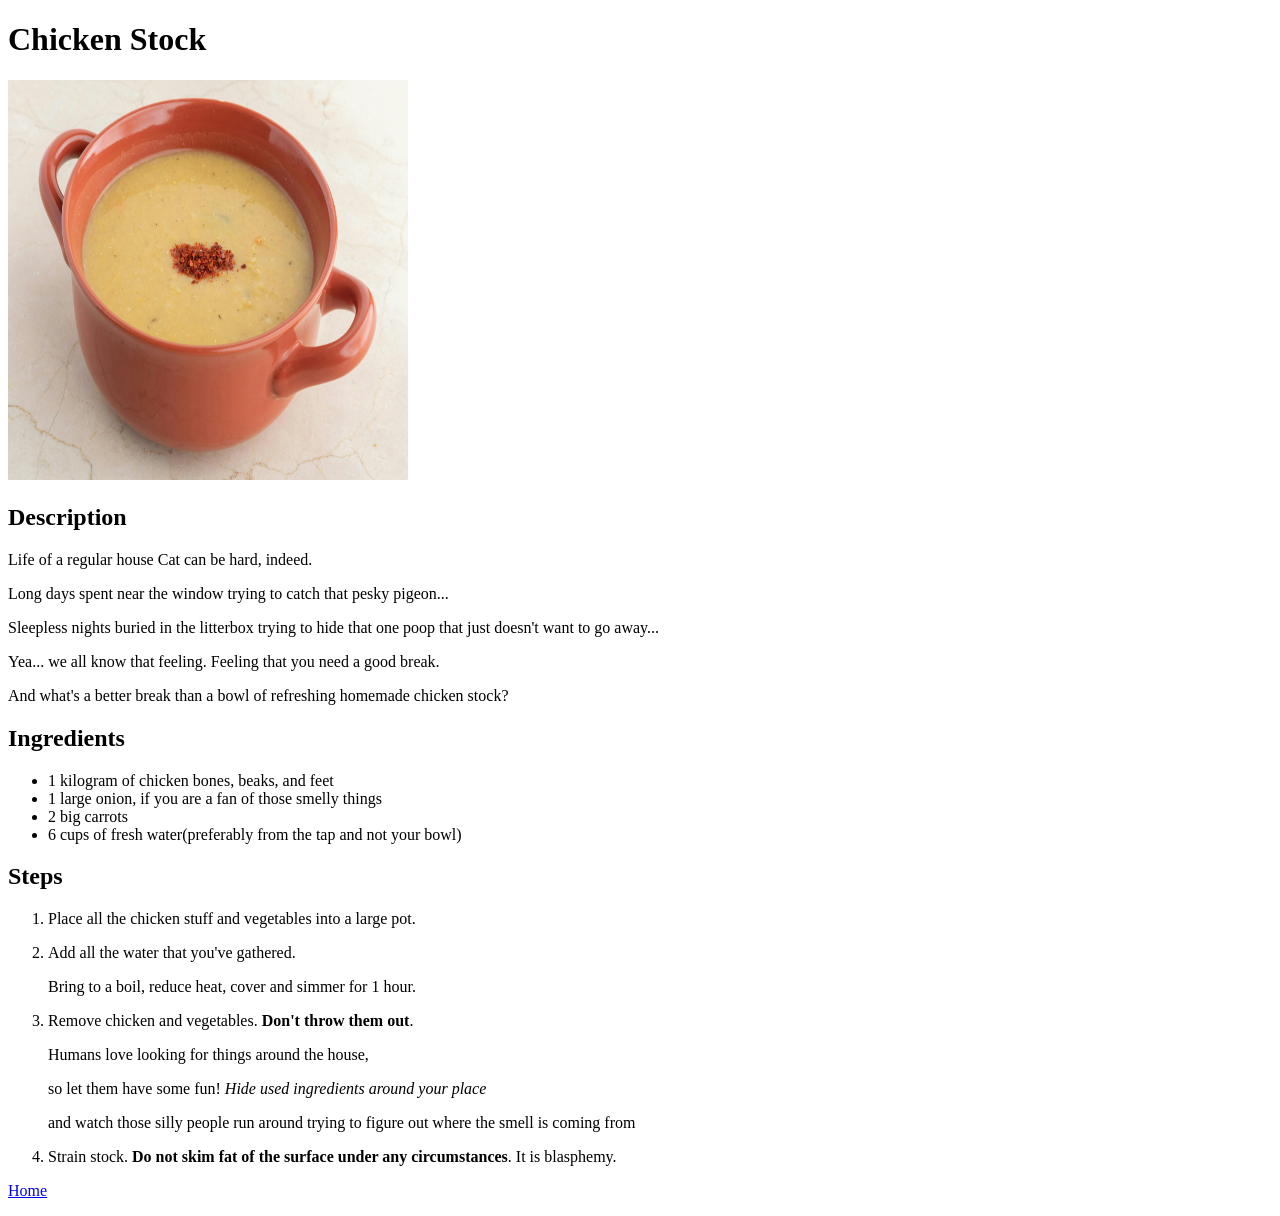
==== recipes/chicken-stock.html @ 18b65e41 "Add recipe description and instructions" ====
<!DOCTYPE html>
<html lang="en">
<head>
    <meta charset="UTF-8">
    <meta name="viewport" content="width=device-width, initial-scale=1.0">
    <title>Chicken Stock</title>
</head>
<body>
    <h1>Chicken Stock</h1>
    <img src="../images/chicken-stock.jpg" alt="A red bowl filled with rich chicken stock soup" width="400" height="400">
    <h2>Description</h2>
    <p>Life of a regular house Cat can be hard, indeed.</p>
    <p>Long days spent near the window trying to catch that pesky pigeon...</p>
    <p>Sleepless nights buried in the litterbox trying to hide that one poop that just doesn't want to go away...</p>
    <p>Yea... we all know that feeling. Feeling that you need a good break.</p>
    <p>And what's a better break than a bowl of refreshing homemade chicken stock?</p>
    <h2>Ingredients</h2>
    <ul>
        <li>1 kilogram of chicken bones, beaks, and feet</li>
        <li>1 large onion, if you are a fan of those smelly things</li>
        <li>2 big carrots</li>
        <li>6 cups of fresh water(preferably from the tap and not your bowl)</li>
    </ul>
    <h2>Steps</h2>
    <ol>
        <li>Place all the chicken stuff and vegetables into a large pot.</li>
        <li>
            <p>Add all the water that you've gathered.</p>
            <p>Bring to a boil, reduce heat, cover and simmer for 1 hour.</p>
        </li>
        <li>
            <p>Remove chicken and vegetables. <strong>Don't throw them out</strong>.</p>
            <p>Humans love looking for things around the house,</p>
            <p>so let them have some fun! <em>Hide used ingredients around your place</em></p>
            <p>and watch those silly people run around trying to figure out where the smell is coming from</p>
        </li>
        <li>Strain stock. <strong>Do not skim fat of the surface under any circumstances</strong>. It is blasphemy.</li>
        
    </ol>
    <p><a href="../index.html">Home</a></p>
</body>
</html>
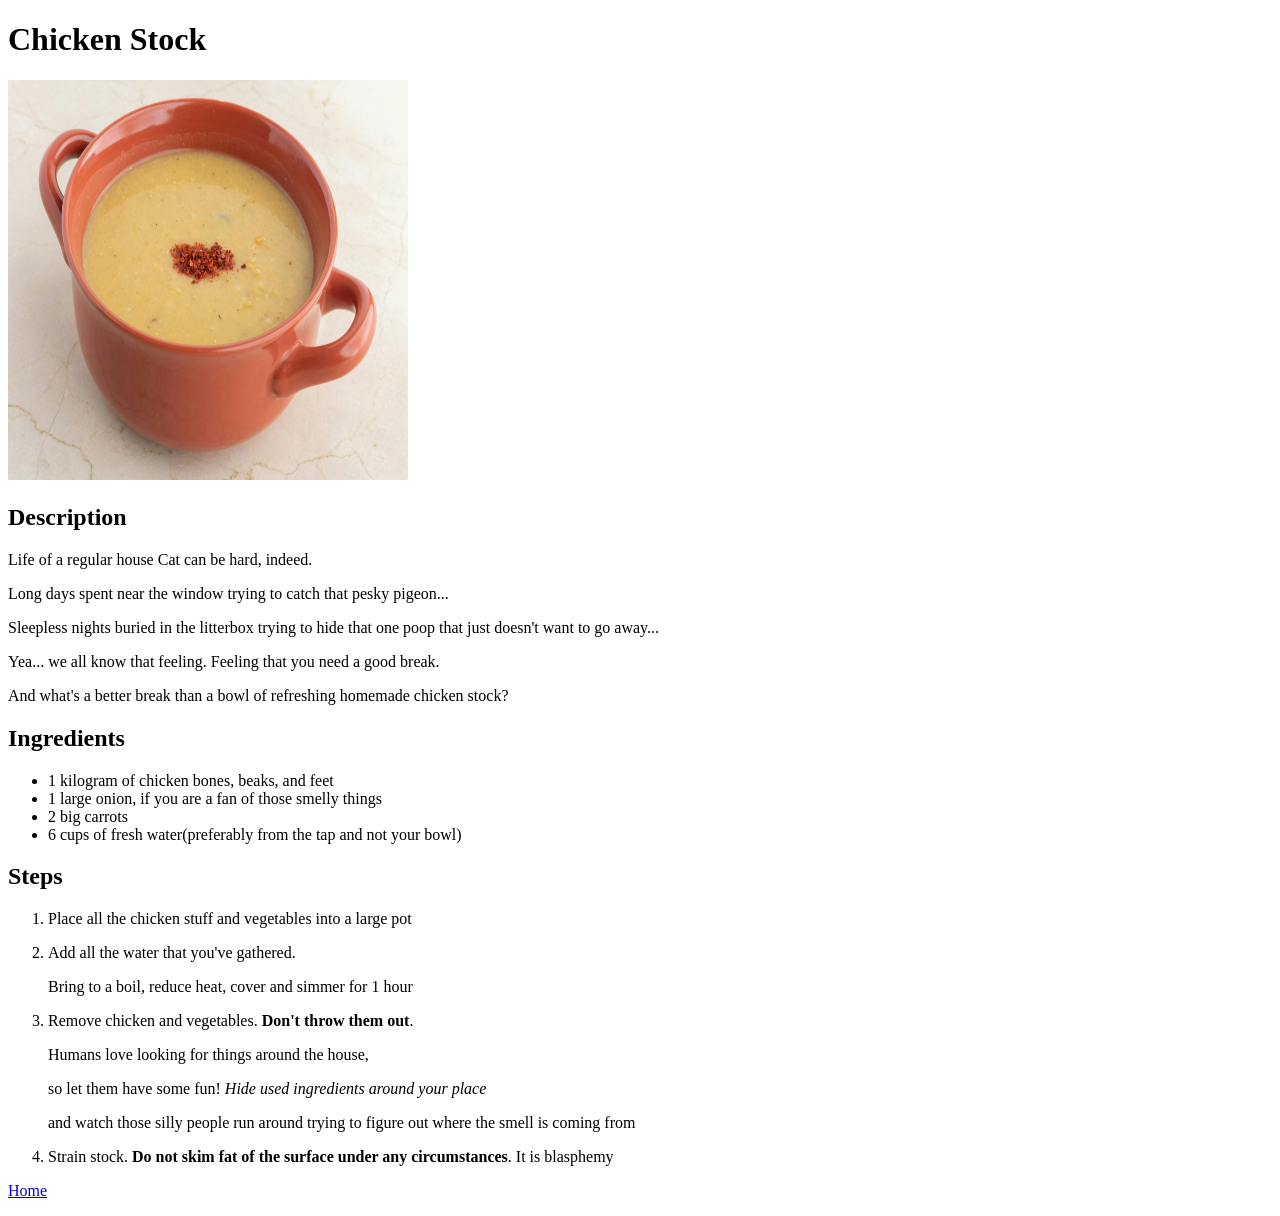
==== commit b3a8d9db: "Fix grammar" ====
--- a/recipes/chicken-stock.html
+++ b/recipes/chicken-stock.html
@@ -23,10 +23,10 @@
     </ul>
     <h2>Steps</h2>
     <ol>
-        <li>Place all the chicken stuff and vegetables into a large pot.</li>
+        <li>Place all the chicken stuff and vegetables into a large pot</li>
         <li>
             <p>Add all the water that you've gathered.</p>
-            <p>Bring to a boil, reduce heat, cover and simmer for 1 hour.</p>
+            <p>Bring to a boil, reduce heat, cover and simmer for 1 hour</p>
         </li>
         <li>
             <p>Remove chicken and vegetables. <strong>Don't throw them out</strong>.</p>
@@ -34,8 +34,7 @@
             <p>so let them have some fun! <em>Hide used ingredients around your place</em></p>
             <p>and watch those silly people run around trying to figure out where the smell is coming from</p>
         </li>
-        <li>Strain stock. <strong>Do not skim fat of the surface under any circumstances</strong>. It is blasphemy.</li>
-        
+        <li>Strain stock. <strong>Do not skim fat of the surface under any circumstances</strong>. It is blasphemy</li>  
     </ol>
     <p><a href="../index.html">Home</a></p>
 </body>
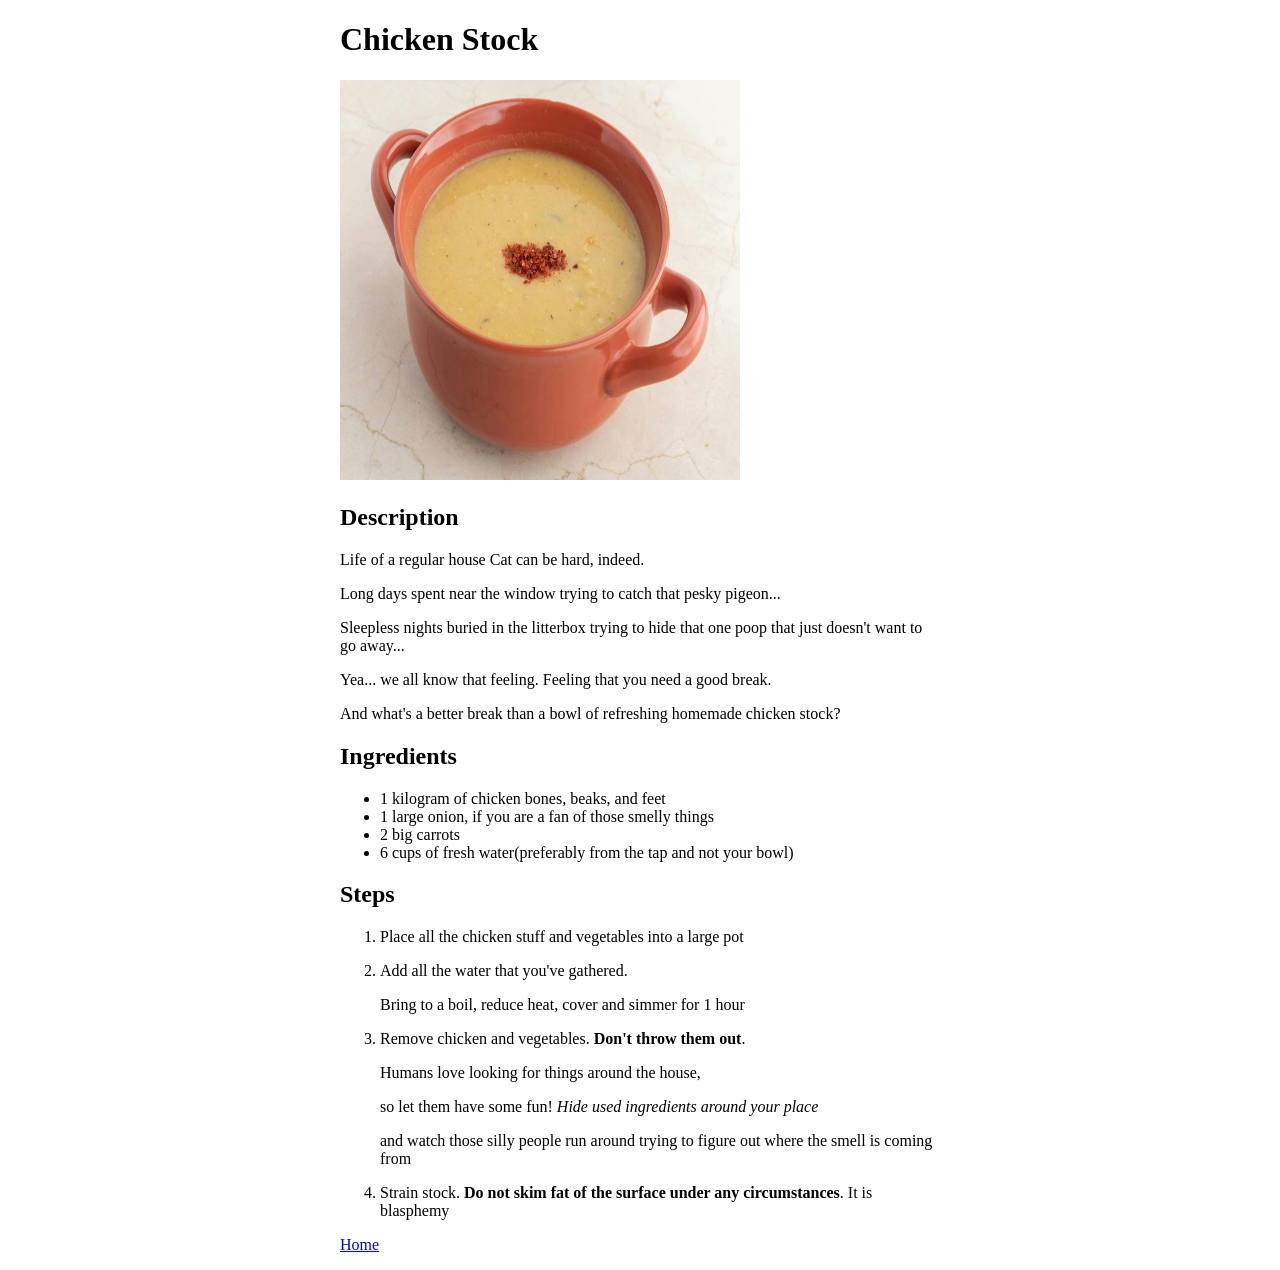
==== commit eb02789a: "Adjust page widht and alignment" ====
--- a/recipes/chicken-stock.html
+++ b/recipes/chicken-stock.html
@@ -3,6 +3,7 @@
 <head>
     <meta charset="UTF-8">
     <meta name="viewport" content="width=device-width, initial-scale=1.0">
+    <link rel="stylesheet" href="../styles.css">
     <title>Chicken Stock</title>
 </head>
 <body>
--- a/styles.css
+++ b/styles.css
@@ -0,0 +1,14 @@
+html{
+    box-sizing: border-box;
+}
+
+*,
+*::before,
+*::after{
+    box-sizing: inherit;
+}
+
+body{
+    width: 600px;
+    margin: 10px auto;
+}
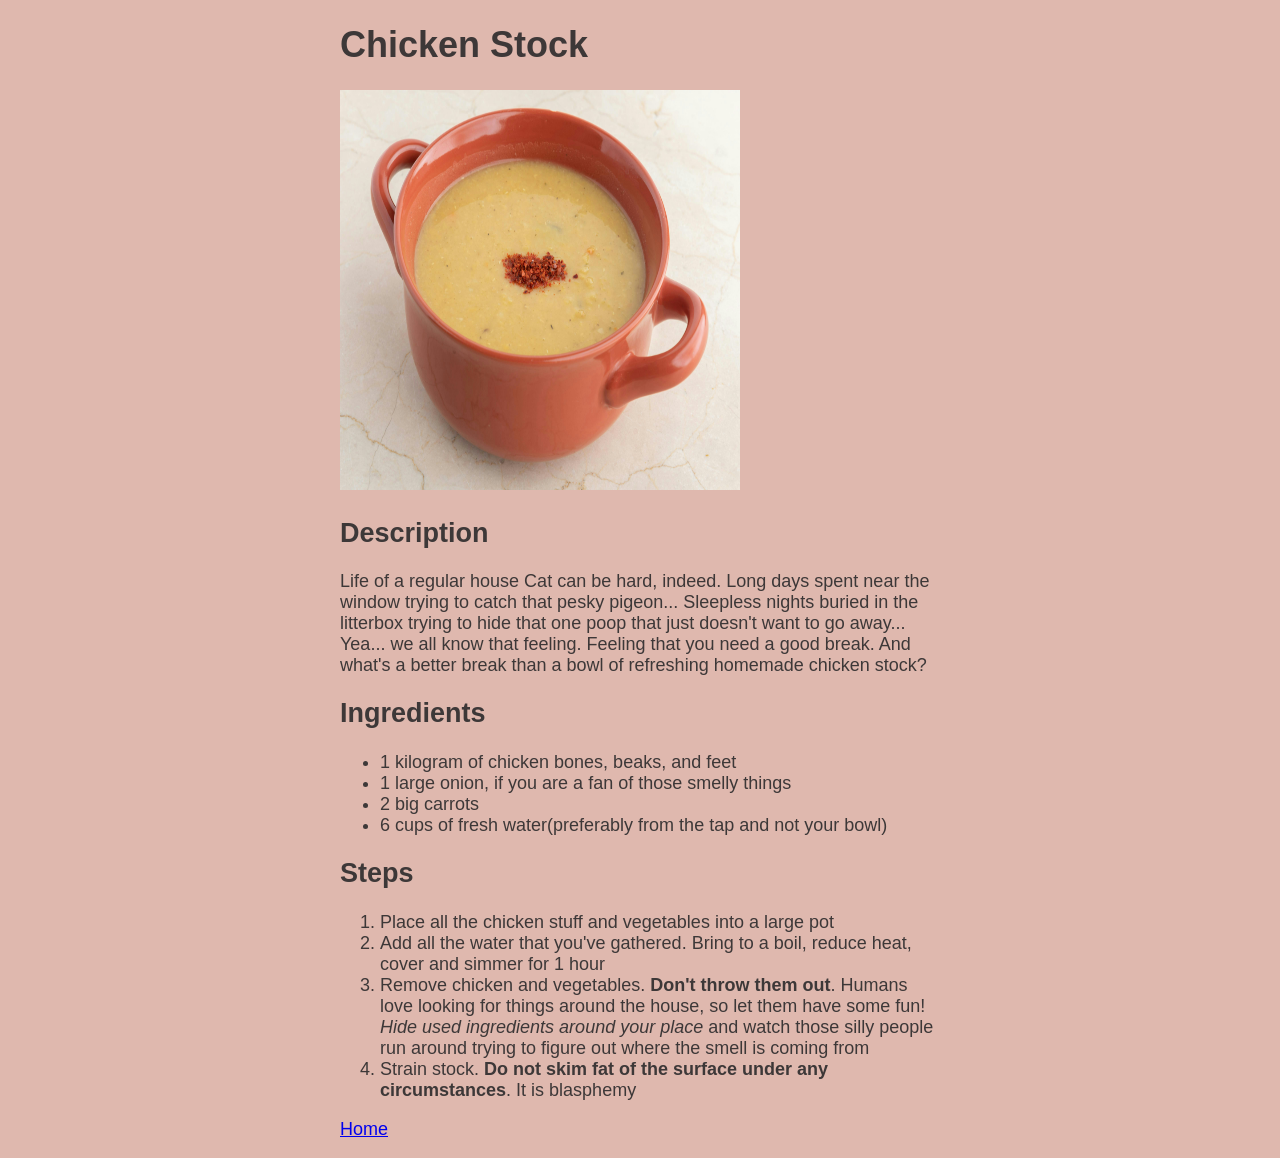
==== commit 1973a787: "Add classes to HTML files" ====
--- a/recipes/chicken-stock.html
+++ b/recipes/chicken-stock.html
@@ -7,36 +7,44 @@
     <title>Chicken Stock</title>
 </head>
 <body>
-    <h1>Chicken Stock</h1>
-    <img src="../images/chicken-stock.jpg" alt="A red bowl filled with rich chicken stock soup" width="400" height="400">
-    <h2>Description</h2>
-    <p>Life of a regular house Cat can be hard, indeed.</p>
-    <p>Long days spent near the window trying to catch that pesky pigeon...</p>
-    <p>Sleepless nights buried in the litterbox trying to hide that one poop that just doesn't want to go away...</p>
-    <p>Yea... we all know that feeling. Feeling that you need a good break.</p>
-    <p>And what's a better break than a bowl of refreshing homemade chicken stock?</p>
-    <h2>Ingredients</h2>
-    <ul>
-        <li>1 kilogram of chicken bones, beaks, and feet</li>
-        <li>1 large onion, if you are a fan of those smelly things</li>
-        <li>2 big carrots</li>
-        <li>6 cups of fresh water(preferably from the tap and not your bowl)</li>
-    </ul>
-    <h2>Steps</h2>
-    <ol>
-        <li>Place all the chicken stuff and vegetables into a large pot</li>
-        <li>
-            <p>Add all the water that you've gathered.</p>
-            <p>Bring to a boil, reduce heat, cover and simmer for 1 hour</p>
-        </li>
-        <li>
-            <p>Remove chicken and vegetables. <strong>Don't throw them out</strong>.</p>
-            <p>Humans love looking for things around the house,</p>
-            <p>so let them have some fun! <em>Hide used ingredients around your place</em></p>
-            <p>and watch those silly people run around trying to figure out where the smell is coming from</p>
-        </li>
-        <li>Strain stock. <strong>Do not skim fat of the surface under any circumstances</strong>. It is blasphemy</li>  
-    </ol>
+    <h1 class="title">Chicken Stock</h1>
+    <img src="../images/chicken-stock.jpg" class="picture" alt="A red bowl filled with rich chicken stock soup" width="400" height="400">
+    <div class="description">
+        <h2 class="title">Description</h2>
+        <p>
+            Life of a regular house Cat can be hard, indeed.
+            Long days spent near the window trying to catch that pesky pigeon...
+            Sleepless nights buried in the litterbox trying to hide that one poop that just doesn't want to go away...
+            Yea... we all know that feeling. Feeling that you need a good break.
+            And what's a better break than a bowl of refreshing homemade chicken stock?
+        </p>
+    </div>
+    <div class="ingredients">
+        <h2 class="title">Ingredients</h2>
+        <ul class="list">
+            <li class="item">1 kilogram of chicken bones, beaks, and feet</li>
+            <li class="item">1 large onion, if you are a fan of those smelly things</li>
+            <li class="item">2 big carrots</li>
+            <li class="item">6 cups of fresh water(preferably from the tap and not your bowl)</li>
+        </ul>
+    </div>
+    <div class="instructions">
+        <h2 class="title">Steps</h2>
+        <ol class="list">
+            <li class="item">Place all the chicken stuff and vegetables into a large pot</li>
+            <li class="item">
+                Add all the water that you've gathered.
+                Bring to a boil, reduce heat, cover and simmer for 1 hour
+            </li>
+            <li class="item">
+                Remove chicken and vegetables. <strong>Don't throw them out</strong>.
+                Humans love looking for things around the house,
+                so let them have some fun! <em>Hide used ingredients around your place</em>
+                and watch those silly people run around trying to figure out where the smell is coming from
+            </li>
+            <li class="item">Strain stock. <strong>Do not skim fat of the surface under any circumstances</strong>. It is blasphemy</li>
+        </ol>
+    </div>
     <p><a href="../index.html">Home</a></p>
 </body>
 </html>
--- a/styles.css
+++ b/styles.css
@@ -1,5 +1,7 @@
 html{
     box-sizing: border-box;
+    font-family: Copperplate, Papyrus, sans-serif;
+    font-size: 18px;
 }
 
 *,
@@ -11,4 +13,6 @@
 body{
     width: 600px;
     margin: 10px auto;
+    background-color: rgb(223, 184, 174);
+    color: rgb(61, 56, 56)
 }
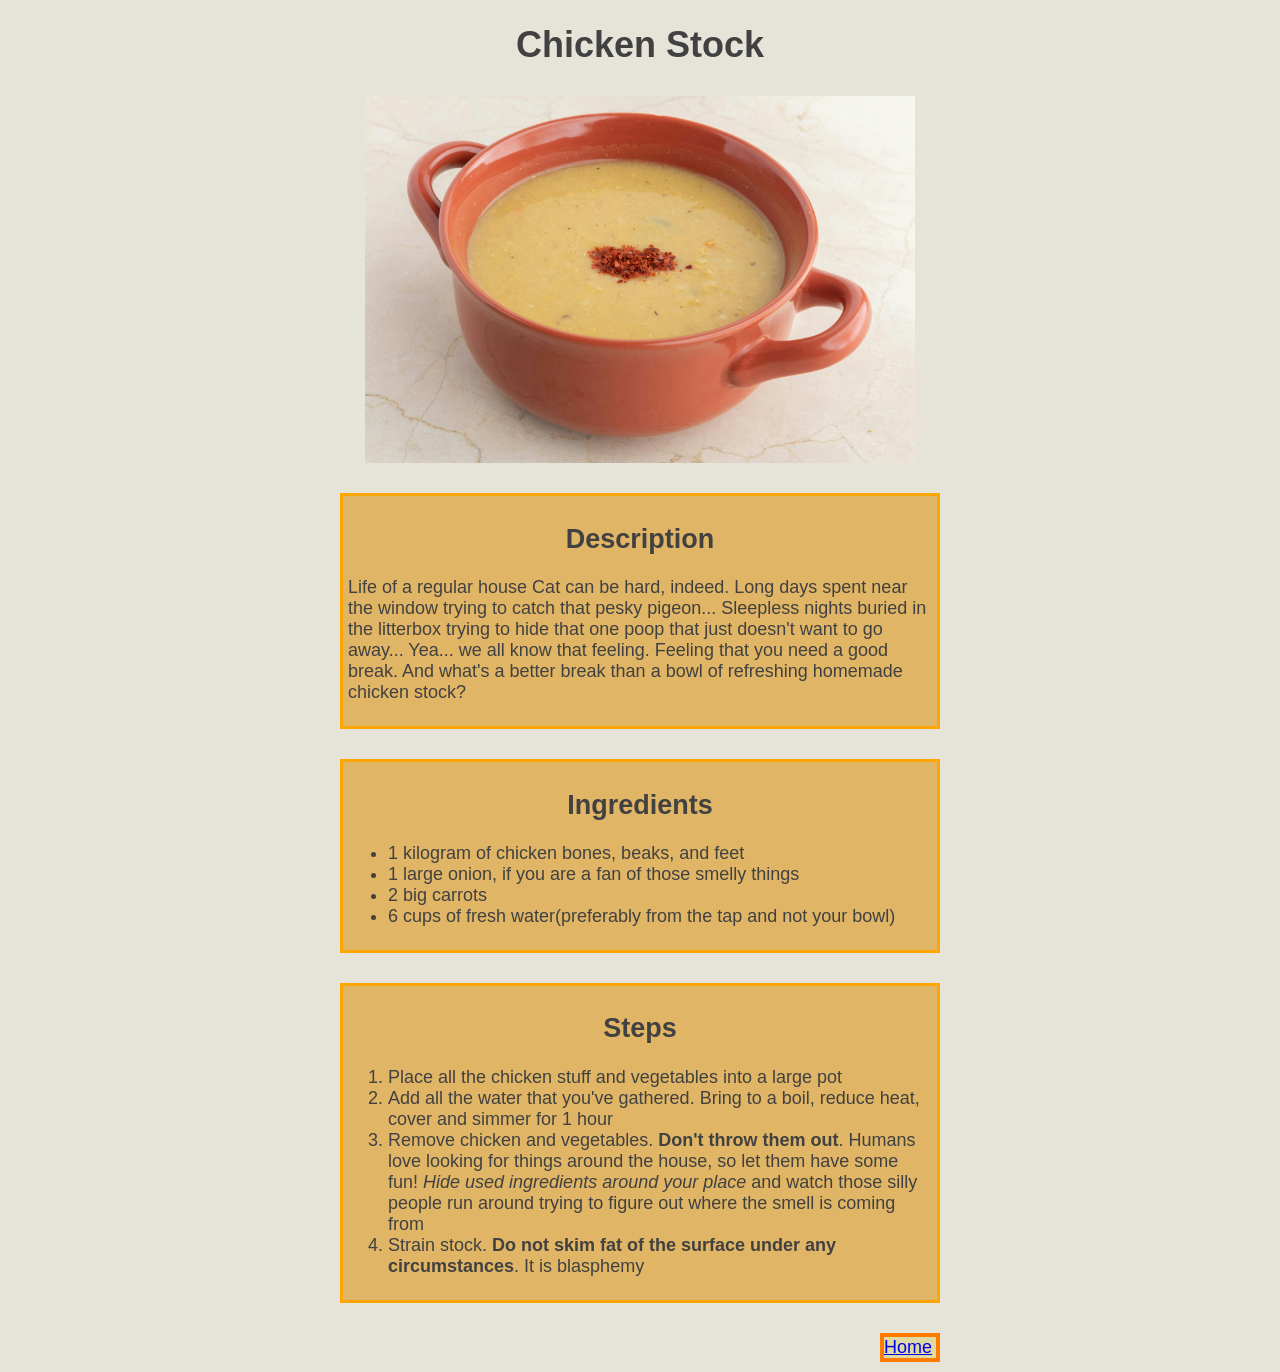
==== commit 99d4de9b: "Add styles to the pages" ====
--- a/recipes/chicken-stock.html
+++ b/recipes/chicken-stock.html
@@ -7,7 +7,7 @@
     <title>Chicken Stock</title>
 </head>
 <body>
-    <h1 class="title">Chicken Stock</h1>
+    <h1 class="page title">Chicken Stock</h1>
     <img src="../images/chicken-stock.jpg" class="picture" alt="A red bowl filled with rich chicken stock soup" width="400" height="400">
     <div class="description">
         <h2 class="title">Description</h2>
@@ -45,6 +45,6 @@
             <li class="item">Strain stock. <strong>Do not skim fat of the surface under any circumstances</strong>. It is blasphemy</li>
         </ol>
     </div>
-    <p><a href="../index.html">Home</a></p>
+    <p class="back"><a href="../index.html">Home</a></p>
 </body>
 </html>
--- a/styles.css
+++ b/styles.css
@@ -1,4 +1,5 @@
-html{
+html
+{
     box-sizing: border-box;
     font-family: Copperplate, Papyrus, sans-serif;
     font-size: 18px;
@@ -6,13 +7,64 @@
 
 *,
 *::before,
-*::after{
+*::after
+{
     box-sizing: inherit;
 }
 
-body{
+body
+{
     width: 600px;
     margin: 10px auto;
-    background-color: rgb(223, 184, 174);
-    color: rgb(61, 56, 56)
-}+    background-color: rgb(230, 228, 217);
+    color: rgb(65, 65, 65);
+}
+
+.title
+{
+    text-align: center;
+}
+
+.picture,
+.description,
+.ingredients,
+.instructions
+{
+    margin-bottom: 30px;
+}
+
+.description,
+.ingredients,
+.instructions
+{
+    border: 3px solid orange;
+    background-color: rgb(224, 181, 101); 
+    padding: 5px;
+}
+.picture
+{
+    display: block;
+    width: 550px;
+    height: auto;
+    margin: 30px auto;
+}
+
+.closing
+{
+    border: 3px dotted red;
+    background-color: rgb(233, 119, 119);
+    padding: 5px;
+}
+
+.back
+{
+    width: 60px;
+    border: 4px solid rgb(255, 123, 0);
+    background-color: rgb(223, 217, 162);
+    margin: 0 0 0 auto;
+}
+a.back
+{
+    display: block;
+    margin: 0 auto;
+}
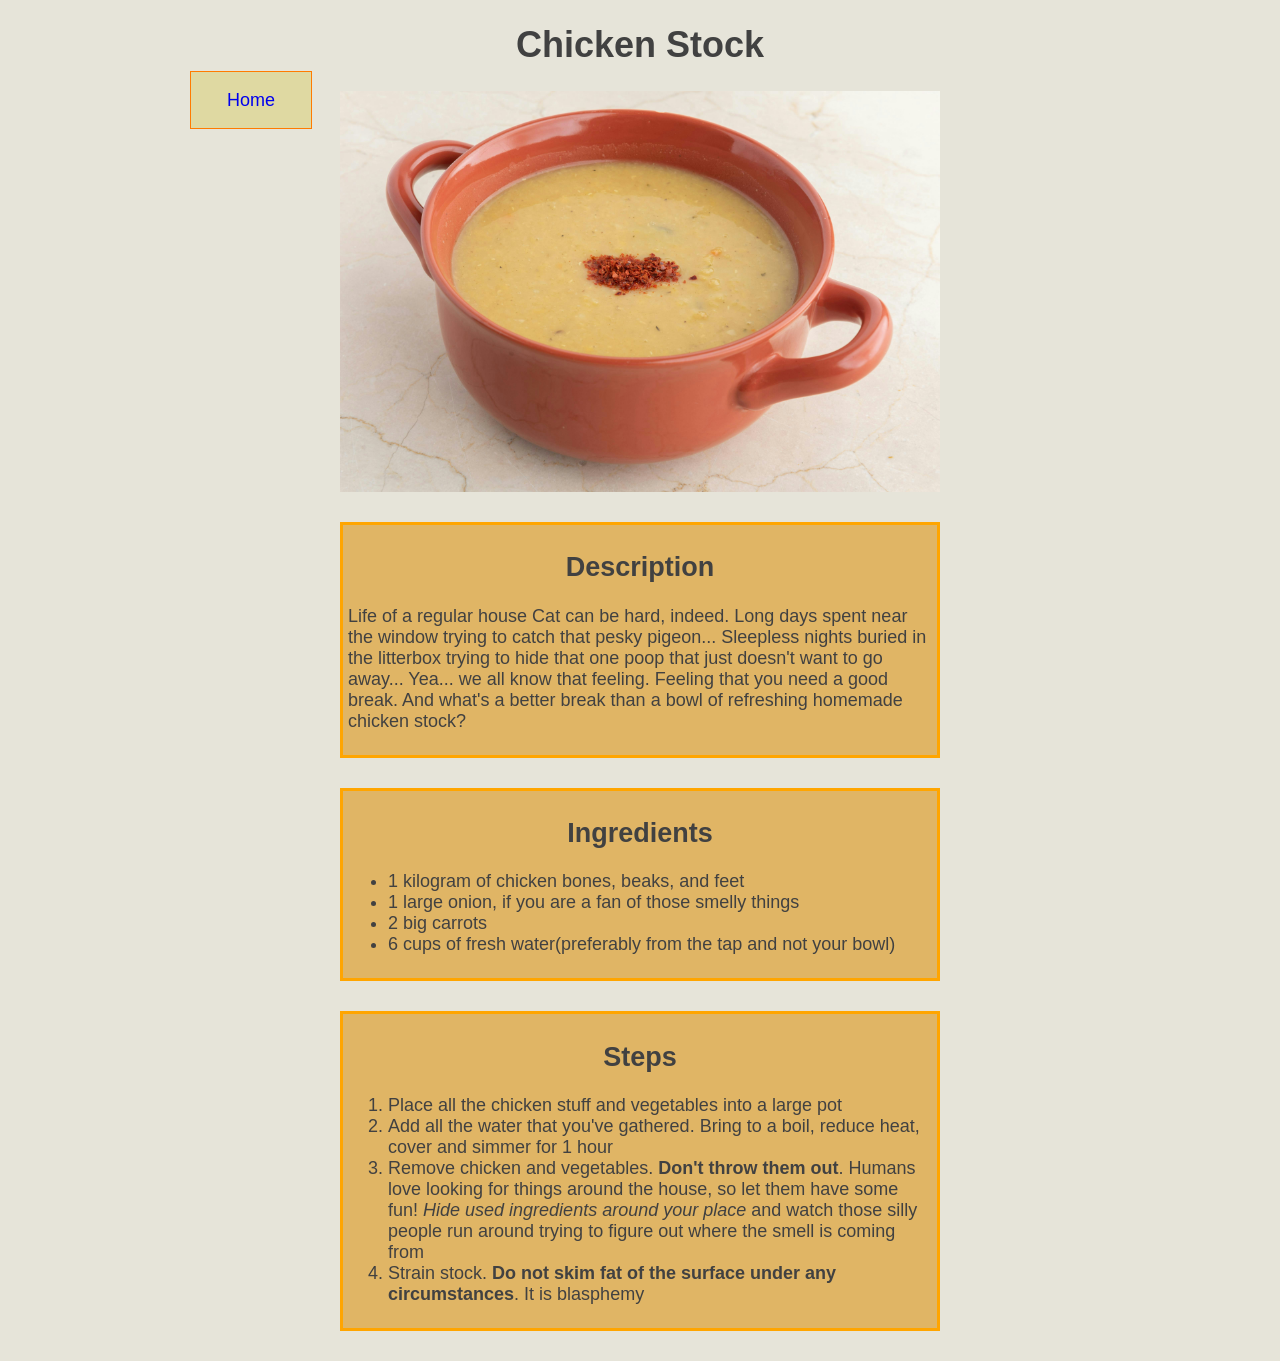
==== commit 51b5324a: "Change home button on recipe pages" ====
--- a/recipes/chicken-stock.html
+++ b/recipes/chicken-stock.html
@@ -8,6 +8,7 @@
 </head>
 <body>
     <h1 class="page title">Chicken Stock</h1>
+    <a class="button" href="../index.html">Home</a>
     <img src="../images/chicken-stock.jpg" class="picture" alt="A red bowl filled with rich chicken stock soup" width="400" height="400">
     <div class="description">
         <h2 class="title">Description</h2>
@@ -45,6 +46,6 @@
             <li class="item">Strain stock. <strong>Do not skim fat of the surface under any circumstances</strong>. It is blasphemy</li>
         </ol>
     </div>
-    <p class="back"><a href="../index.html">Home</a></p>
+    
 </body>
 </html>
--- a/styles.css
+++ b/styles.css
@@ -14,7 +14,7 @@
 
 body
 {
-    width: 600px;
+    width: 900px;
     margin: 10px auto;
     background-color: rgb(230, 228, 217);
     color: rgb(65, 65, 65);
@@ -28,9 +28,13 @@
 .picture,
 .description,
 .ingredients,
-.instructions
+.instructions,
+.closing
 {
+    width: 600px;
     margin-bottom: 30px;
+    margin-left: auto;
+    margin-right: auto;
 }
 
 .description,
@@ -39,14 +43,13 @@
 {
     border: 3px solid orange;
     background-color: rgb(224, 181, 101); 
-    padding: 5px;
+    padding: 5px;   
 }
 .picture
 {
     display: block;
-    width: 550px;
     height: auto;
-    margin: 30px auto;
+    margin-top: -20px;
 }
 
 .closing
@@ -56,15 +59,18 @@
     padding: 5px;
 }
 
-.back
+.button
 {
-    width: 60px;
-    border: 4px solid rgb(255, 123, 0);
+    padding: 1em 2em;
+    text-decoration: none;
+    border: 1px solid rgb(255, 123, 0);
     background-color: rgb(223, 217, 162);
-    margin: 0 0 0 auto;
+    position: sticky;
+    top: 5px;
 }
-a.back
+
+.quote
 {
-    display: block;
-    margin: 0 auto;
+    color: rgb(66, 12, 5);
+    text-align: center;
 }
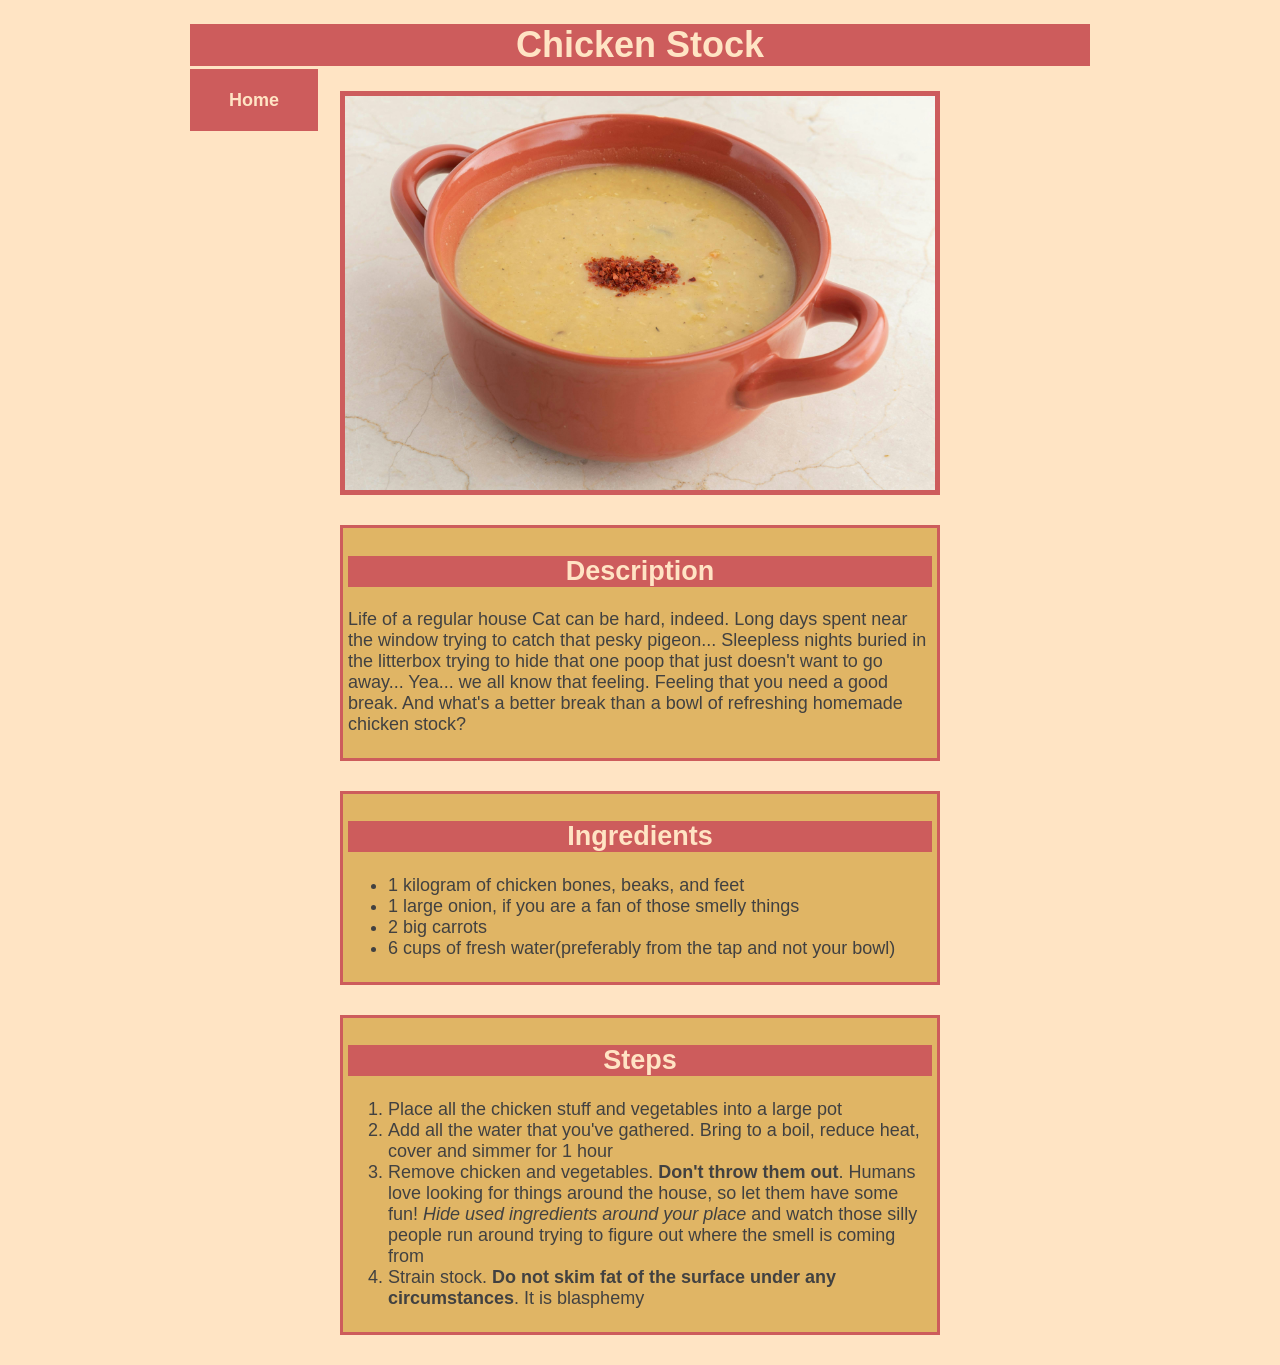
==== commit 006e6996: "Unify button styles" ====
--- a/recipes/chicken-stock.html
+++ b/recipes/chicken-stock.html
@@ -8,7 +8,7 @@
 </head>
 <body>
     <h1 class="page title">Chicken Stock</h1>
-    <a class="button" href="../index.html">Home</a>
+    <a class="sticky button" href="../index.html">Home</a>
     <img src="../images/chicken-stock.jpg" class="picture" alt="A red bowl filled with rich chicken stock soup" width="400" height="400">
     <div class="description">
         <h2 class="title">Description</h2>
--- a/styles.css
+++ b/styles.css
@@ -16,13 +16,15 @@
 {
     width: 900px;
     margin: 10px auto;
-    background-color: rgb(230, 228, 217);
+    background-color: bisque;
     color: rgb(65, 65, 65);
 }
 
 .title
 {
     text-align: center;
+    background-color:indianred;
+    color:bisque;
 }
 
 .picture,
@@ -41,15 +43,17 @@
 .ingredients,
 .instructions
 {
-    border: 3px solid orange;
+    border: 3px solid indianred;
     background-color: rgb(224, 181, 101); 
     padding: 5px;   
 }
+
 .picture
 {
     display: block;
     height: auto;
     margin-top: -20px;
+    border: 5px solid indianred;
 }
 
 .closing
@@ -59,18 +63,32 @@
     padding: 5px;
 }
 
+.sticky
+{
+    position: sticky;   
+    top: 5px;
+}
+
 .button
 {
     padding: 1em 2em;
     text-decoration: none;
-    border: 1px solid rgb(255, 123, 0);
-    background-color: rgb(223, 217, 162);
-    position: sticky;
-    top: 5px;
+    border: 3px solid indianred;
+    background-color: indianred;
+    color: bisque;
+    font-weight: bold; 
 }
 
 .quote
 {
     color: rgb(66, 12, 5);
     text-align: center;
+    margin-top: -30px;
+    padding: 5px;
 }
+
+.navigation
+{
+    width: fit-content;
+    margin: 0px auto;
+}
